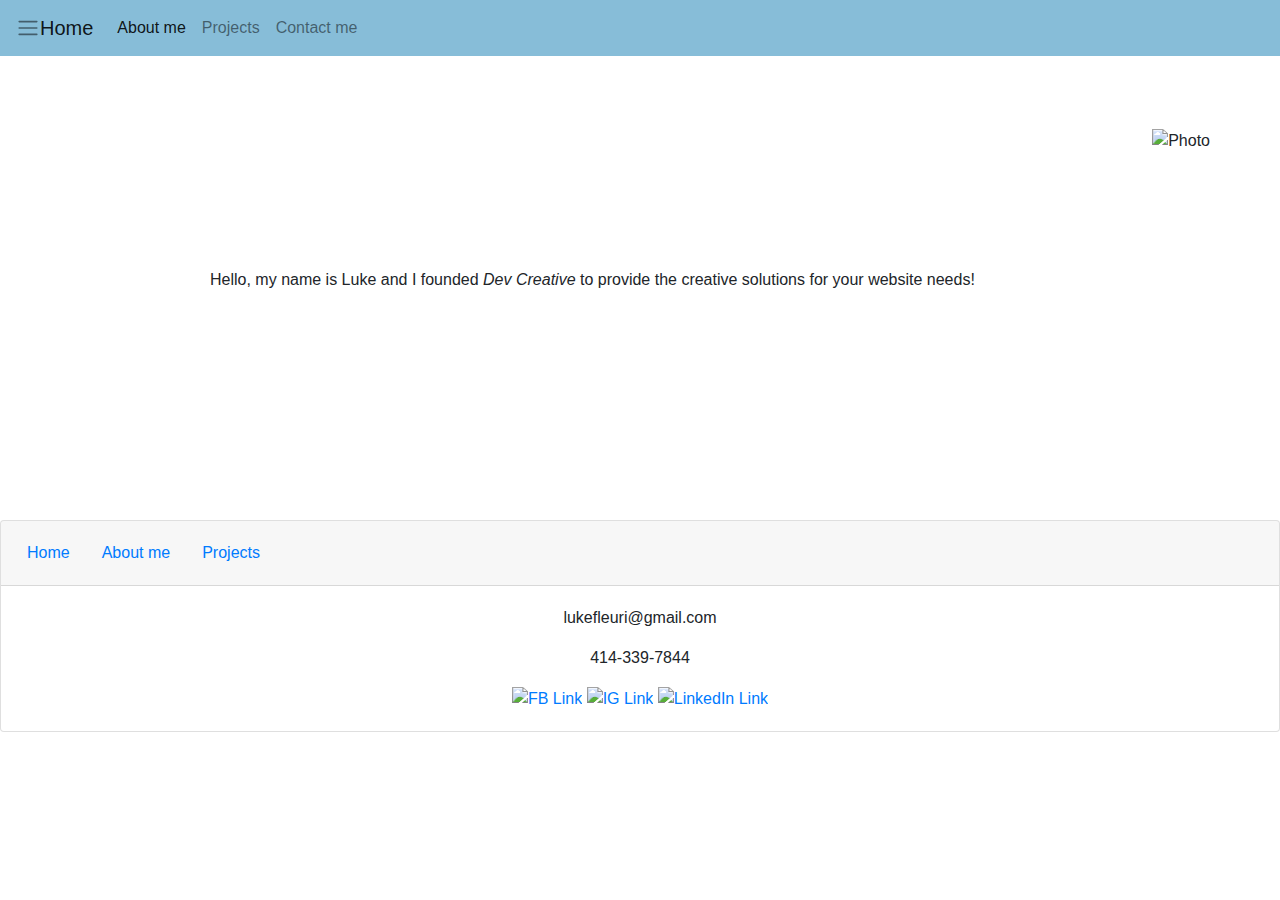
==== index.html @ cad2dabf "resubmission due to errors" ====
<!DOCTYPE html>
<html>
<head>
  <meta charset="utf-8">
    <meta name="viewport" content="width=device-width, initial-scale=1, shrink-to-fit=no">
    <link rel="stylesheet" href="https://stackpath.bootstrapcdn.com/bootstrap/4.3.1/css/bootstrap.min.css" integrity="sha384-ggOyR0iXCbMQv3Xipma34MD+dH/1fQ784/j6cY/iJTQUOhcWr7x9JvoRxT2MZw1T" crossorigin="anonymous">
    <link rel="stylesheet" type="text/css" href="BootStyles.css">
  <title>Dev Creative - Home page</title>
</head>
<body>

<nav class="navbar navbar-expand-lg navbar-light" style="background-color: #87bdd8;>
  <button class="navbar-toggler" type="button" data-toggle="collapse" data-target="#navbarTogglerDemo03" aria-controls="navbarTogglerDemo03" aria-expanded="false" aria-label="Toggle navigation">
    <span class="navbar-toggler-icon"></span>
  </button>
  <a class="navbar-brand" href="E:\DevCode Boot camp\Week 01\Projects\Portfolio Web Site User Stories\User Stories Final Submission\index.html">Home</a>

  <div class="collapse navbar-collapse" id="navbarTogglerDemo03">
    <ul class="navbar-nav mr-auto mt-2 mt-lg-0">
      <li class="nav-item active">
        <a class="nav-link" href="E:\DevCode Boot camp\Week 01\Projects\Portfolio Web Site User Stories\User Stories Final Submission\about me.html">About me</a>
      </li>
      <li class="nav-item">
        <a class="nav-link" href="E:\DevCode Boot camp\Week 01\Projects\Portfolio Web Site User Stories\User Stories Final Submission\project.html">Projects</a>
      </li>
      <li class="nav-item">
        <a class="nav-link" href="E:\DevCode Boot camp\Week 01\Projects\Portfolio Web Site User Stories\User Stories Final Submission\contact me.html">Contact me</a>
      </li>
    </ul>
  </div>
</nav>
<br>
<br>
<br>

<div class="container">
  <div class="row">
    <div class="col-sm margin">
      <p>Hello, my name is Luke and I founded <i>Dev Creative</i> to provide the creative solutions for your website needs!</p>
    </div>
    <div><img src="E:\DevCode Boot camp\Week 01\Projects\Images\maroon tie.jpg" width="605" height="605" alt="Photo"></div>
  </div>
</div>

<br>
<br>
<br>

<div class="card text-center">
  <div class="card-header">
    <ul class="nav card-header-pills">
      <li class="nav-item">
        <a class="nav-link active" href="E:\DevCode Boot camp\Week 01\Projects\Portfolio Web Site User Stories\Bootstrapped\index.html">Home</a>
      </li>
      <li class="nav-item">
        <a class="nav-link" href="E:\DevCode Boot camp\Week 01\Projects\Portfolio Web Site User Stories\Bootstrapped\about me.html">About me</a>
      </li>
      <li class="nav-item">
        <a class="nav-link" href="E:\DevCode Boot camp\Week 01\Projects\Portfolio Web Site User Stories\Bootstrapped\project.html">Projects</a>
      </li>
    </ul>
  </div>
  <div class="card-body">
    <p class="card-text">lukefleuri@gmail.com</p>
    <p class="card-text">414-339-7844</p>
    <a href="https://www.facebook.com/luke.fury.35"><img src="E:\DevCode Boot camp\Week 01\Projects\Images\fb logo.jpg" width="40" height="40" alt="FB Link"></a>
    <a href="https://www.instagram.com/coolhandluke305/"><img src="E:\DevCode Boot camp\Week 01\Projects\Images\IG logo.png" width="40" height="40" alt="IG Link"></a>
    <a href="https://www.linkedin.com/in/lukefleuri/"><img src="E:\DevCode Boot camp\Week 01\Projects\Images\LinkedIn logo.jpg" width="40" height="40" alt="LinkedIn Link"></a>
  </div>
</div>

  <script src="https://code.jquery.com/jquery-3.3.1.slim.min.js" integrity="sha384-q8i/X+965DzO0rT7abK41JStQIAqVgRVzpbzo5smXKp4YfRvH+8abtTE1Pi6jizo" crossorigin="anonymous"></script>
    <script src="https://cdnjs.cloudflare.com/ajax/libs/popper.js/1.14.7/umd/popper.min.js" integrity="sha384-UO2eT0CpHqdSJQ6hJty5KVphtPhzWj9WO1clHTMGa3JDZwrnQq4sF86dIHNDz0W1" crossorigin="anonymous"></script>
    <script src="https://stackpath.bootstrapcdn.com/bootstrap/4.3.1/js/bootstrap.min.js" integrity="sha384-JjSmVgyd0p3pXB1rRibZUAYoIIy6OrQ6VrjIEaFf/nJGzIxFDsf4x0xIM+B07jRM" crossorigin="anonymous"></script>
</body>
</html>
---- BootStyles.css ----
div.margin {
  border: 15px;
  padding: 70px;
  margin: 70px;
}

img.circle {
}

.form-control {

}
body.style {
	background-color: white;
}
h1.style {
	color: white;
}

h3.style {
	color: white;
}

h4.style {
	color: white;
}

.boldClass {
	font-weight: bold;
}

#bigID {
	font-size: 24px;
}

.topnav {
  overflow: hidden;
  color: blue;
  background-color: #fff;
}

.topnav a {
  float: right;
  color: #034f84;
  text-align: center;
  padding: 14px 16px;
  text-decoration: none;
  font-size: 17px;
}

.topnav a:hover {
  background-color: #ddd;
  color: #034f84;
}

.topnav a.active {
  background-color: #4CAF50;
  color: white;
}

div.style {
	color: #fff;
}

.logoPos {
	  position: absolute;
  left: 900px;
  top: 135px;
}

#navbarList {
	list-style: none;
}

.footer {
   position: fixed;
   left: 0;
   bottom: 0;
   width: 100%;
   background-color: white;
   color: #034f84;
   text-align: center;
}

img.myPhoto {
  position: absolute;
  left: 1000px;
  top: 135px;
}

h3.motto {
	position: absolute;
  left: 220px;
  top: 300px;
  max-width: 40%;
  color: white;
}

button.style {
position: absolute;
  left: 420px;
  top: 400px;
}

.textColor {
	color: white;
}

p.ex1 {
  max-width: 700px;
}

h1.pageHeader {
	text-align: center;
}

ul.externalSites {
	float: left;
	list-style: none;
	color: white;
}

img.socialMedia {

}

h3.center {
	text-align: center;
}
p.center {
	text-align: center;
}

p.textWhite {
	color: white;
}

p.textBlue {
	color: #034f84;
}

.centered {
  position: absolute;
  top: 30%;
  left: 45%;
}
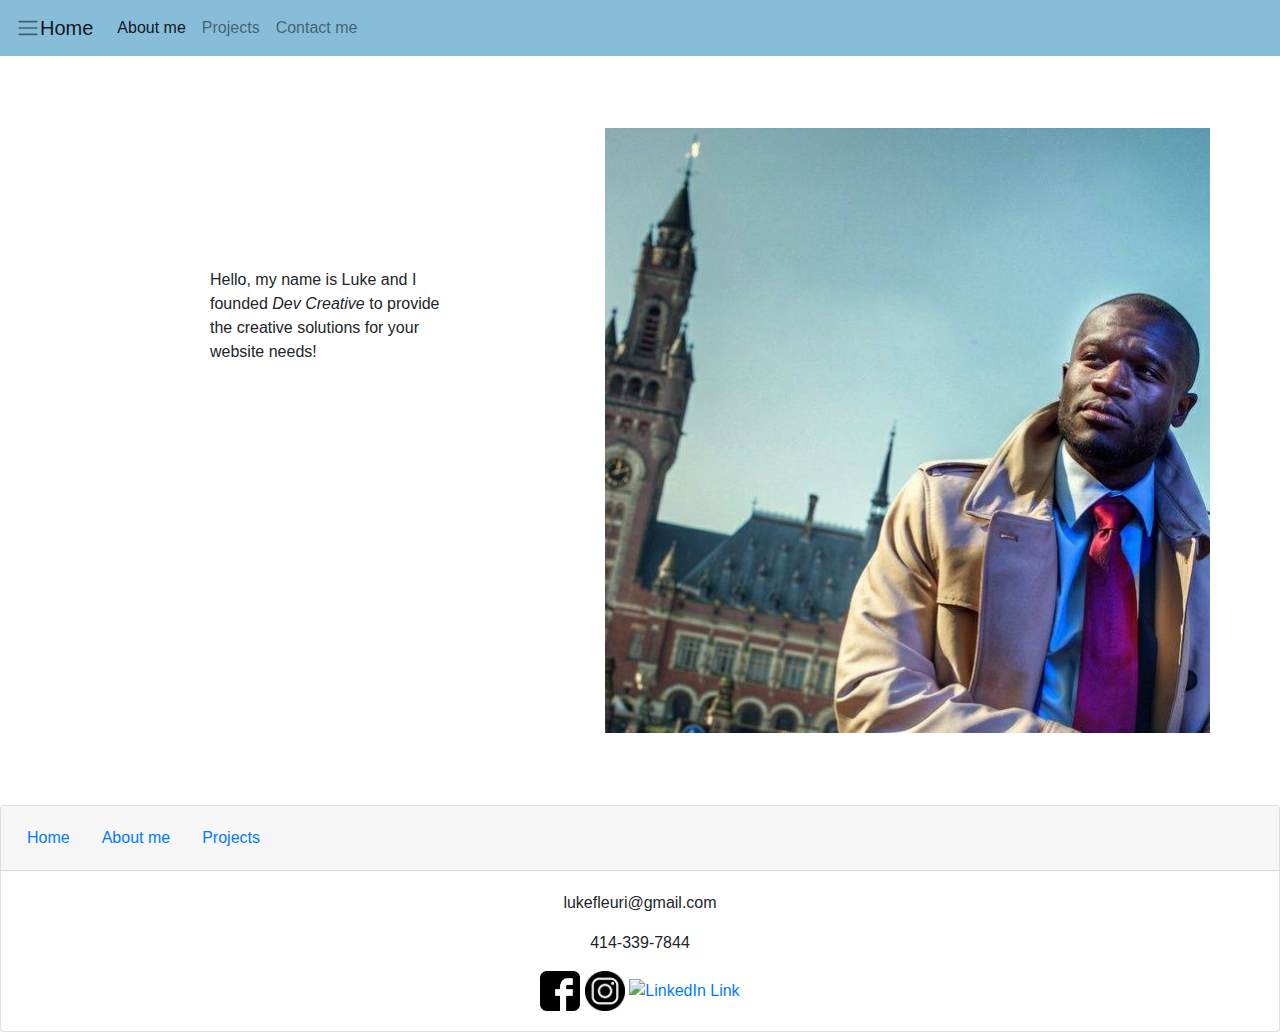
==== commit 4d358a47: "fixed relative pathing" ====
--- a/index.html
+++ b/index.html
@@ -13,18 +13,18 @@
   <button class="navbar-toggler" type="button" data-toggle="collapse" data-target="#navbarTogglerDemo03" aria-controls="navbarTogglerDemo03" aria-expanded="false" aria-label="Toggle navigation">
     <span class="navbar-toggler-icon"></span>
   </button>
-  <a class="navbar-brand" href="E:\DevCode Boot camp\Week 01\Projects\Portfolio Web Site User Stories\User Stories Final Submission\index.html">Home</a>
+  <a class="navbar-brand" href="index.html">Home</a>
 
   <div class="collapse navbar-collapse" id="navbarTogglerDemo03">
     <ul class="navbar-nav mr-auto mt-2 mt-lg-0">
       <li class="nav-item active">
-        <a class="nav-link" href="E:\DevCode Boot camp\Week 01\Projects\Portfolio Web Site User Stories\User Stories Final Submission\about me.html">About me</a>
+        <a class="nav-link" href="about me.html">About me</a>
       </li>
       <li class="nav-item">
-        <a class="nav-link" href="E:\DevCode Boot camp\Week 01\Projects\Portfolio Web Site User Stories\User Stories Final Submission\project.html">Projects</a>
+        <a class="nav-link" href="project.html">Projects</a>
       </li>
       <li class="nav-item">
-        <a class="nav-link" href="E:\DevCode Boot camp\Week 01\Projects\Portfolio Web Site User Stories\User Stories Final Submission\contact me.html">Contact me</a>
+        <a class="nav-link" href="contact me.html">Contact me</a>
       </li>
     </ul>
   </div>
@@ -38,7 +38,7 @@
     <div class="col-sm margin">
       <p>Hello, my name is Luke and I founded <i>Dev Creative</i> to provide the creative solutions for your website needs!</p>
     </div>
-    <div><img src="E:\DevCode Boot camp\Week 01\Projects\Images\maroon tie.jpg" width="605" height="605" alt="Photo"></div>
+    <div><img src="maroon tie.jpg" width="605" height="605" alt="Photo"></div>
   </div>
 </div>
 
@@ -50,22 +50,22 @@
   <div class="card-header">
     <ul class="nav card-header-pills">
       <li class="nav-item">
-        <a class="nav-link active" href="E:\DevCode Boot camp\Week 01\Projects\Portfolio Web Site User Stories\Bootstrapped\index.html">Home</a>
+        <a class="nav-link active" href="index.html">Home</a>
       </li>
       <li class="nav-item">
-        <a class="nav-link" href="E:\DevCode Boot camp\Week 01\Projects\Portfolio Web Site User Stories\Bootstrapped\about me.html">About me</a>
+        <a class="nav-link" href="about me.html">About me</a>
       </li>
       <li class="nav-item">
-        <a class="nav-link" href="E:\DevCode Boot camp\Week 01\Projects\Portfolio Web Site User Stories\Bootstrapped\project.html">Projects</a>
+        <a class="nav-link" href="project.html">Projects</a>
       </li>
     </ul>
   </div>
   <div class="card-body">
     <p class="card-text">lukefleuri@gmail.com</p>
     <p class="card-text">414-339-7844</p>
-    <a href="https://www.facebook.com/luke.fury.35"><img src="E:\DevCode Boot camp\Week 01\Projects\Images\fb logo.jpg" width="40" height="40" alt="FB Link"></a>
-    <a href="https://www.instagram.com/coolhandluke305/"><img src="E:\DevCode Boot camp\Week 01\Projects\Images\IG logo.png" width="40" height="40" alt="IG Link"></a>
-    <a href="https://www.linkedin.com/in/lukefleuri/"><img src="E:\DevCode Boot camp\Week 01\Projects\Images\LinkedIn logo.jpg" width="40" height="40" alt="LinkedIn Link"></a>
+    <a href="https://www.facebook.com/luke.fury.35"><img src="fb logo.jpg" width="40" height="40" alt="FB Link"></a>
+    <a href="https://www.instagram.com/coolhandluke305/"><img src="IG logo.png" width="40" height="40" alt="IG Link"></a>
+    <a href="https://www.linkedin.com/in/lukefleuri/"><img src="LinkedIn logo.jpg" width="40" height="40" alt="LinkedIn Link"></a>
   </div>
 </div>
 
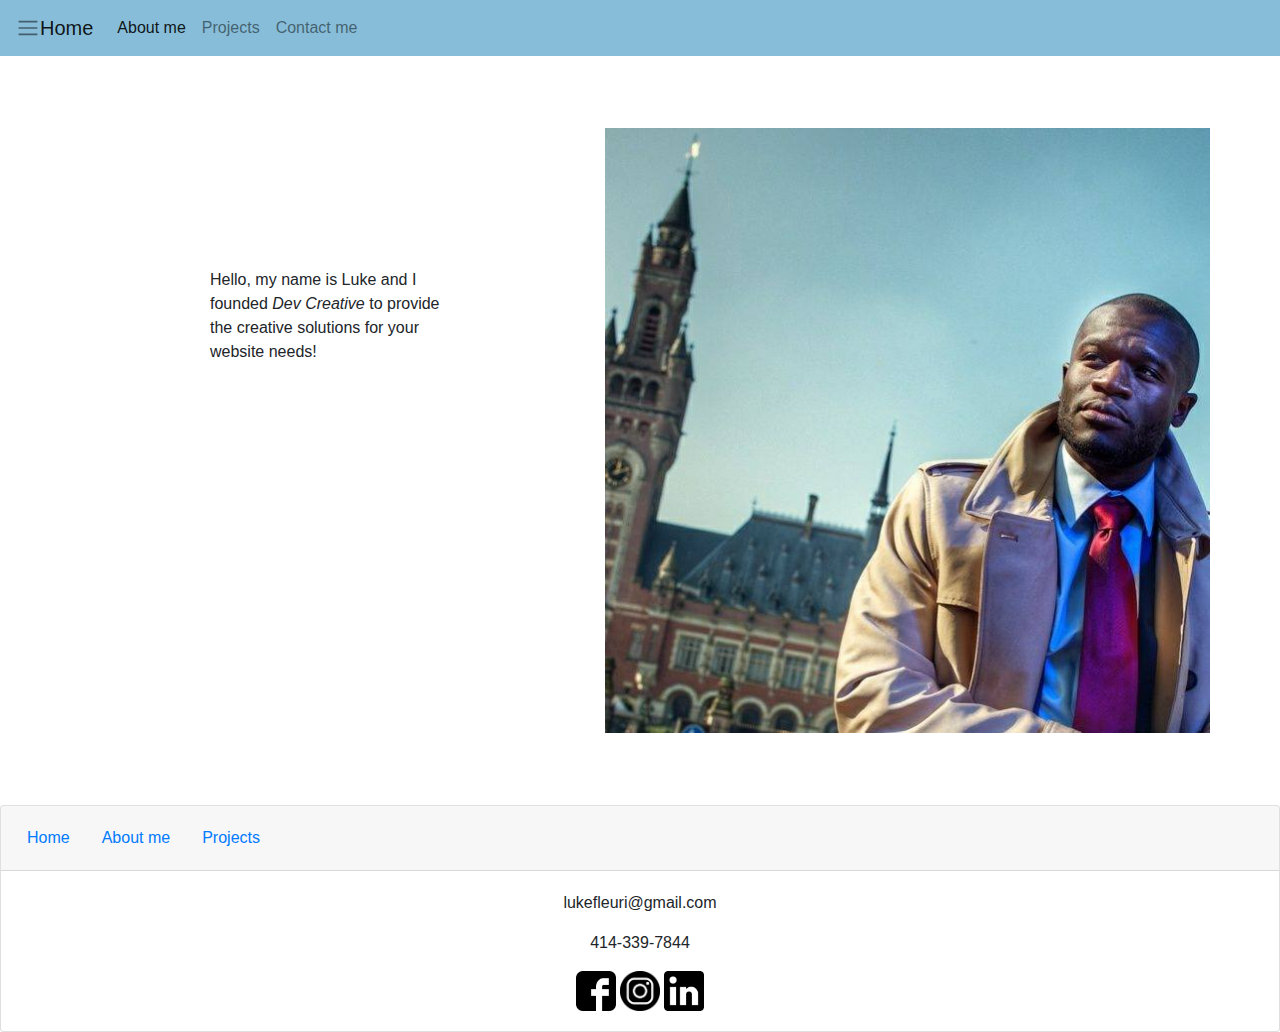
==== commit 606bf751: "fixed case sensitive issues" ====
--- a/index.html
+++ b/index.html
@@ -18,13 +18,13 @@
   <div class="collapse navbar-collapse" id="navbarTogglerDemo03">
     <ul class="navbar-nav mr-auto mt-2 mt-lg-0">
       <li class="nav-item active">
-        <a class="nav-link" href="about me.html">About me</a>
+        <a class="nav-link" href="About me.html">About me</a>
       </li>
       <li class="nav-item">
-        <a class="nav-link" href="project.html">Projects</a>
+        <a class="nav-link" href="Project.html">Projects</a>
       </li>
       <li class="nav-item">
-        <a class="nav-link" href="contact me.html">Contact me</a>
+        <a class="nav-link" href="Contact me.html">Contact me</a>
       </li>
     </ul>
   </div>
@@ -53,10 +53,10 @@
         <a class="nav-link active" href="index.html">Home</a>
       </li>
       <li class="nav-item">
-        <a class="nav-link" href="about me.html">About me</a>
+        <a class="nav-link" href="About me.html">About me</a>
       </li>
       <li class="nav-item">
-        <a class="nav-link" href="project.html">Projects</a>
+        <a class="nav-link" href="Project.html">Projects</a>
       </li>
     </ul>
   </div>
@@ -65,7 +65,7 @@
     <p class="card-text">414-339-7844</p>
     <a href="https://www.facebook.com/luke.fury.35"><img src="fb logo.jpg" width="40" height="40" alt="FB Link"></a>
     <a href="https://www.instagram.com/coolhandluke305/"><img src="IG logo.png" width="40" height="40" alt="IG Link"></a>
-    <a href="https://www.linkedin.com/in/lukefleuri/"><img src="LinkedIn logo.jpg" width="40" height="40" alt="LinkedIn Link"></a>
+    <a href="https://www.linkedin.com/in/lukefleuri/"><img src="LinkedIn Logo.jpg" width="40" height="40" alt="LinkedIn Link"></a>
   </div>
 </div>
 
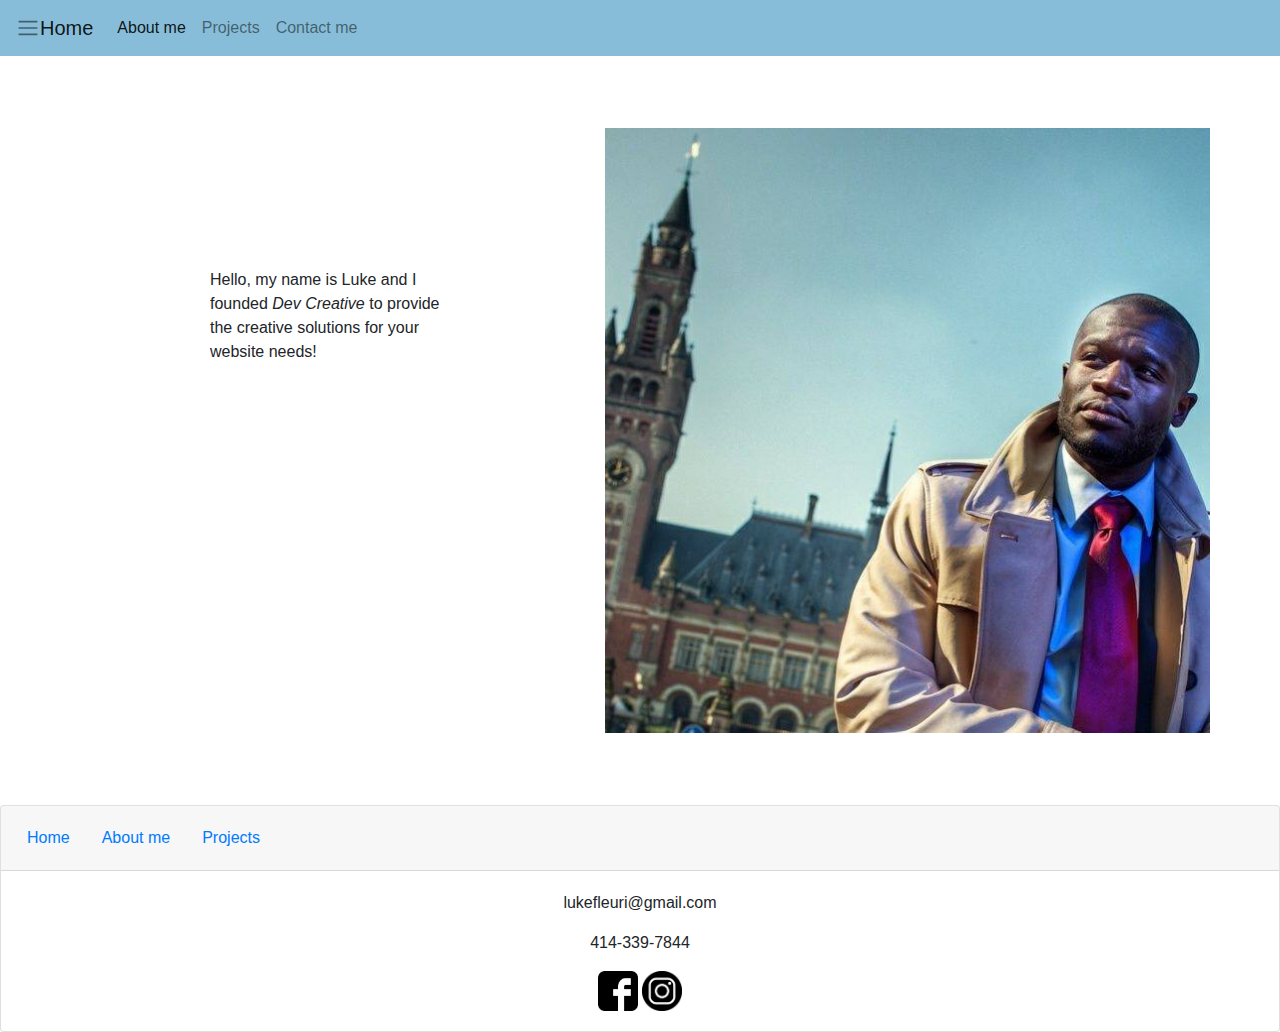
==== commit 87206f31: "final submission" ====
--- a/index.html
+++ b/index.html
@@ -18,13 +18,13 @@
   <div class="collapse navbar-collapse" id="navbarTogglerDemo03">
     <ul class="navbar-nav mr-auto mt-2 mt-lg-0">
       <li class="nav-item active">
-        <a class="nav-link" href="About me.html">About me</a>
+        <a class="nav-link" href="aboutMe.html">About me</a>
       </li>
       <li class="nav-item">
         <a class="nav-link" href="Project.html">Projects</a>
       </li>
       <li class="nav-item">
-        <a class="nav-link" href="Contact me.html">Contact me</a>
+        <a class="nav-link" href="contactMe.html">Contact me</a>
       </li>
     </ul>
   </div>
@@ -38,7 +38,7 @@
     <div class="col-sm margin">
       <p>Hello, my name is Luke and I founded <i>Dev Creative</i> to provide the creative solutions for your website needs!</p>
     </div>
-    <div><img src="maroon tie.jpg" width="605" height="605" alt="Photo"></div>
+    <div><img src="maroonTie.jpg" width="605" height="605" alt="Photo"></div>
   </div>
 </div>
 
@@ -53,7 +53,7 @@
         <a class="nav-link active" href="index.html">Home</a>
       </li>
       <li class="nav-item">
-        <a class="nav-link" href="About me.html">About me</a>
+        <a class="nav-link" href="aboutMe.html">About me</a>
       </li>
       <li class="nav-item">
         <a class="nav-link" href="Project.html">Projects</a>
@@ -63,9 +63,8 @@
   <div class="card-body">
     <p class="card-text">lukefleuri@gmail.com</p>
     <p class="card-text">414-339-7844</p>
-    <a href="https://www.facebook.com/luke.fury.35"><img src="fb logo.jpg" width="40" height="40" alt="FB Link"></a>
-    <a href="https://www.instagram.com/coolhandluke305/"><img src="IG logo.png" width="40" height="40" alt="IG Link"></a>
-    <a href="https://www.linkedin.com/in/lukefleuri/"><img src="LinkedIn Logo.jpg" width="40" height="40" alt="LinkedIn Link"></a>
+    <a href="https://www.facebook.com/luke.fury.35"><img src="fbLogo.jpg" width="40" height="40" alt="FB Link"></a>
+    <a href="https://www.instagram.com/coolhandluke305/"><img src="igLogo.png" width="40" height="40" alt="IG Link"></a>
   </div>
 </div>
 
